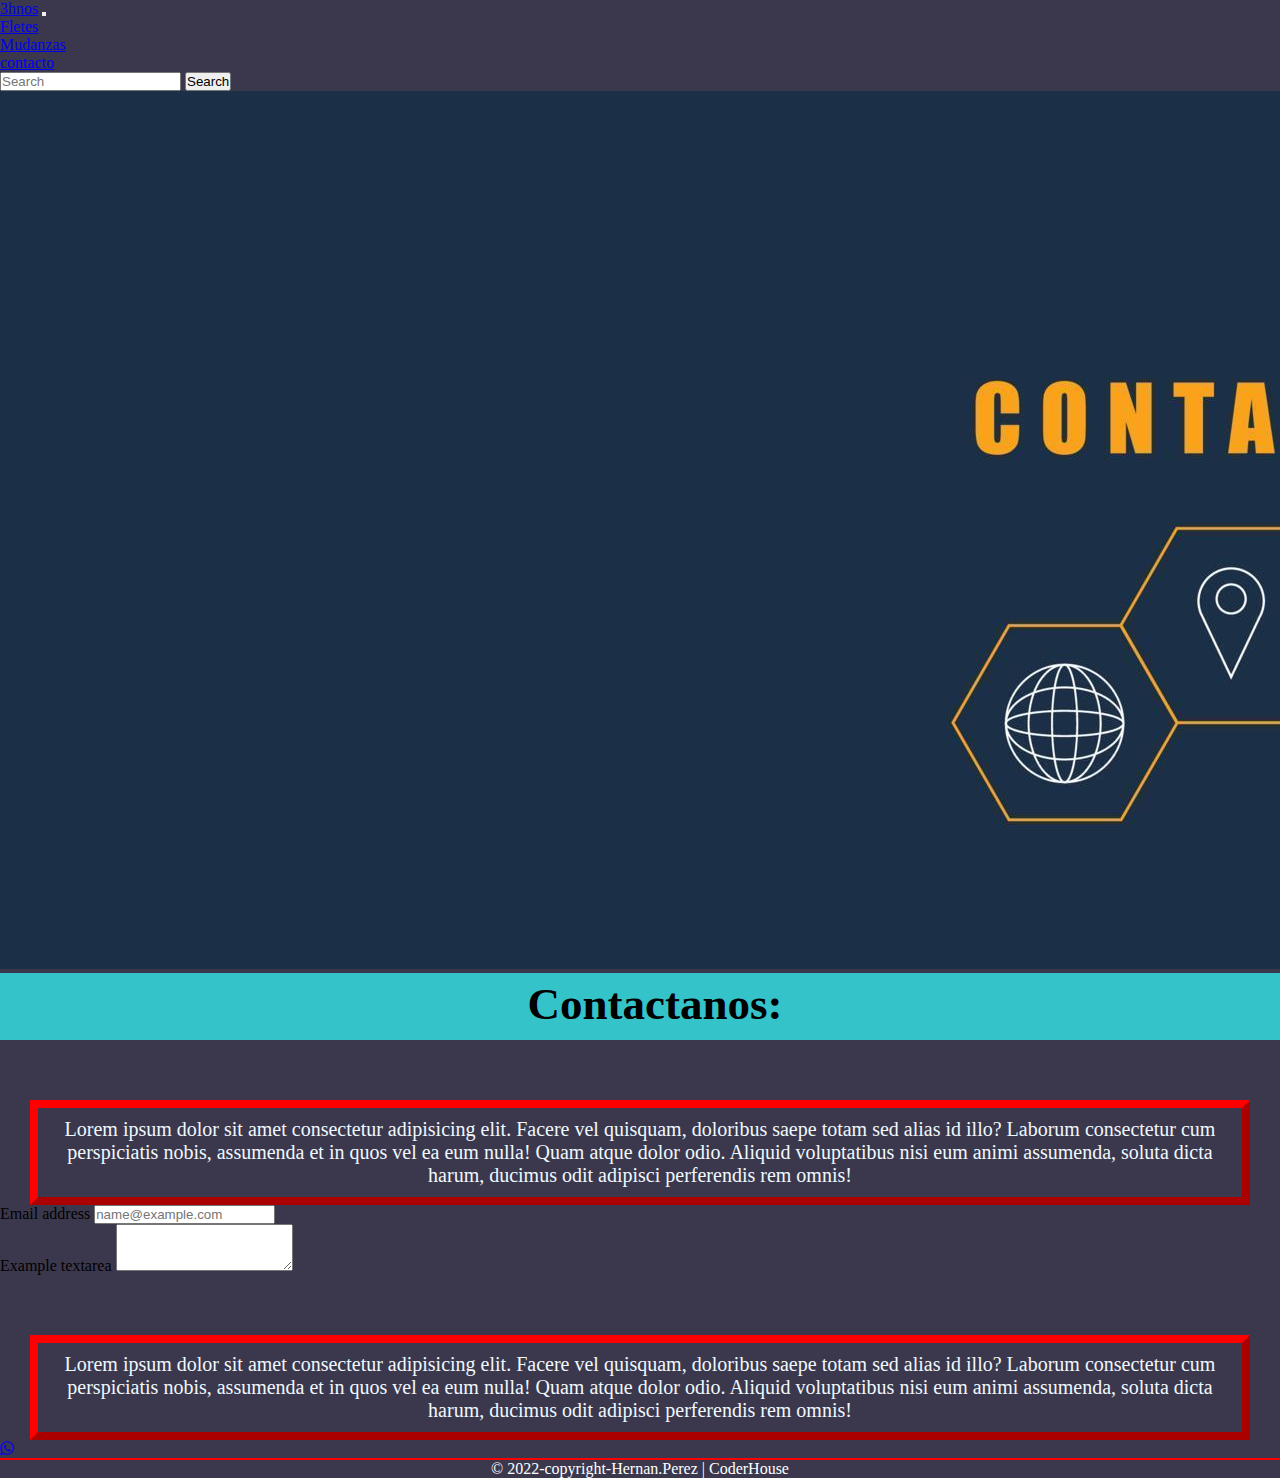
==== assets/contacto.html @ 6cc8794d "mi primera subida" ====
<!DOCTYPE html>
<html lang="en">
<head>
    <meta charset="UTF-8">
    <meta http-equiv="X-UA-Compatible" content="IE=edge">
    <meta name="viewport" content="width=device-width, initial-scale=1.0">
    <link href="https://cdn.jsdelivr.net/npm/bootstrap@5.2.3/dist/css/bootstrap.min.css" rel="stylesheet"
    integrity="sha384-rbsA2VBKQhggwzxH7pPCaAqO46MgnOM80zW1RWuH61DGLwZJEdK2Kadq2F9CUG65" crossorigin="anonymous">
    <link rel="stylesheet" href="estilo.css">
    <title>Contactanos</title>
</head>
<body>
    <header>
        <nav class="navbar navbar-expand-lg bg-danger">
    
    
            <div class="container-fluid ">
                <a class="navbar-brand text-light" href="../index.html">3hnos</a>
                <button class="navbar-toggler bg-danger" type="button" data-bs-toggle="collapse"
                    data-bs-target="#navbarSupportedContent" aria-controls="navbarSupportedContent" aria-expanded="false"
                    aria-label="Toggle navigation">
                    <span class="navbar-toggler-icon-"></span>
                </button>
                <div class="collapse navbar-collapse" id="navbarSupportedContent">
                    <ul class="navbar-nav me-auto mb-2 mb-lg-0">
                        <li class="nav-item ">
                            <a class="nav-link active text-light" aria-current="page" href="flete.html">Fletes</a>
                        </li>
                        <li class="nav-item ">
                            <a class="nav-link text-light" href="mudanza.html">Mudanzas</a>
                        </li>
                        <li class="nav-item ">
                            <a class="nav-link active text-light" aria-current="page" href="contacto.html">contacto</a>
                        </li>
    
    
                    </ul>
                    <form class="d-flex" role="search">
                        <input class="form-control me-2" type="search" placeholder="Search" aria-label="Search">
                        <button class="btn btn-outline-success text-light" type="submit">Search</button>
                    </form>
                </div>
            </div>
    
    
        </nav>

    </header>
    <img src="contactbaner.png" class="mw-100"  alt="banner">
    <section class="contenedor-cuerpo">
        <div class="contenido__cuerpo__titulo">
            <h1 class="titulo__principal"> Contactanos:</h1>
        </div>
    </section>

    <div class="container-servicio">
        <div class="contenido-servicio">
            <p>Lorem ipsum dolor sit amet consectetur adipisicing elit. Facere vel quisquam, doloribus saepe totam sed alias
                id illo? Laborum consectetur cum perspiciatis nobis, assumenda et in quos vel ea eum nulla! Quam atque dolor
                odio. Aliquid voluptatibus nisi eum animi assumenda, soluta dicta harum, ducimus odit adipisci perferendis
                rem omnis!</p>
        </div>
    
    </div>
    <div class="mb-3">
        <label for="exampleFormControlInput1" class="form-label">Email address</label>
        <input type="email" class="form-control" id="exampleFormControlInput1" placeholder="name@example.com">
      </div>
      <div class="mb-3">
        <label for="exampleFormControlTextarea1" class="form-label">Example textarea</label>
        <textarea class="form-control" id="exampleFormControlTextarea1" rows="3"></textarea>
      </div>
        
    </div>
    <div class="container-servicio">
        <div class="contenido-servicio">
            <p>Lorem ipsum dolor sit amet consectetur adipisicing elit. Facere vel quisquam, doloribus saepe totam sed alias
                id illo? Laborum consectetur cum perspiciatis nobis, assumenda et in quos vel ea eum nulla! Quam atque dolor
                odio. Aliquid voluptatibus nisi eum animi assumenda, soluta dicta harum, ducimus odit adipisci perferendis
                rem omnis!</p>
        </div>
    
    </div>
    <nav class="navbar navbar-expand-lg bg-danger">
    
    
        <div class="contenedor-redes">
            
            <link rel="stylesheet" href="https://stackpath.bootstrapcdn.com/font-awesome/4.7.0/css/font-awesome.min.css">
        
    
            <a href="https://wa.me/5211234567890?text=Me%20gustaría%20saber%20el%20precio%20del%20coche" class="whatsapp" target="_blank"> <i class="fa fa-whatsapp whatsapp-icon"></i></a>        </div>


    </nav>
    
    <footer>
        <p>© 2022-copyright-Hernan.Perez | CoderHouse</p>
    </footer>

    <script src="https://cdn.jsdelivr.net/npm/bootstrap@5.2.3/dist/js/bootstrap.bundle.min.js"
    integrity="sha384-kenU1KFdBIe4zVF0s0G1M5b4hcpxyD9F7jL+jjXkk+Q2h455rYXK/7HAuoJl+0I4"
    crossorigin="anonymous"></script>
</body>
</html>
---- assets/estilo.css ----
*{
    margin: 0;
    padding: 0;
}
body{
    background-color: #3b384d;
}

.contenedor-cuerpo{
    text-align: center;
}


.contenido__cuerpo__titulo{
    text-align: center;
}
.contenido__parrafo__p{
    font-size: 30px;
}

.titulo__principal{
font-size: 35px;
width: 100%;
padding: 5px 10px 10px 15px;
background-color: #35C3CA;

text-align: center;

}

.contenedor__parrafo{
    padding: 15px;
flex-wrap: wrap;
background-color: #3b384d;
color: white;
}

.contenido__parrafo{
}
.contenido__parrafo__p{

}


footer{
    text-align: center;
    color: white;
    border-top: 2px solid red;
}
/*comienzo pagina fletes*/

.container-servicio{
    padding: 10px 10px;
    margin: 60px 30px 0px 30px;
    border: outset 8px red;
    text-align: center;
}


.contenido-servicio p{
color: aliceblue;
font-size: 20px;
}


.titulo__principal{
    font-size: 45px;
}


.conteinter-cuerpo__fletes{
    
}




.carousel-inner{
    margin-left: 20px;
    display: flex;
    justify-content: space-around;
    
}

.d-block{
    height: 25vh;
    width: 40%;
}
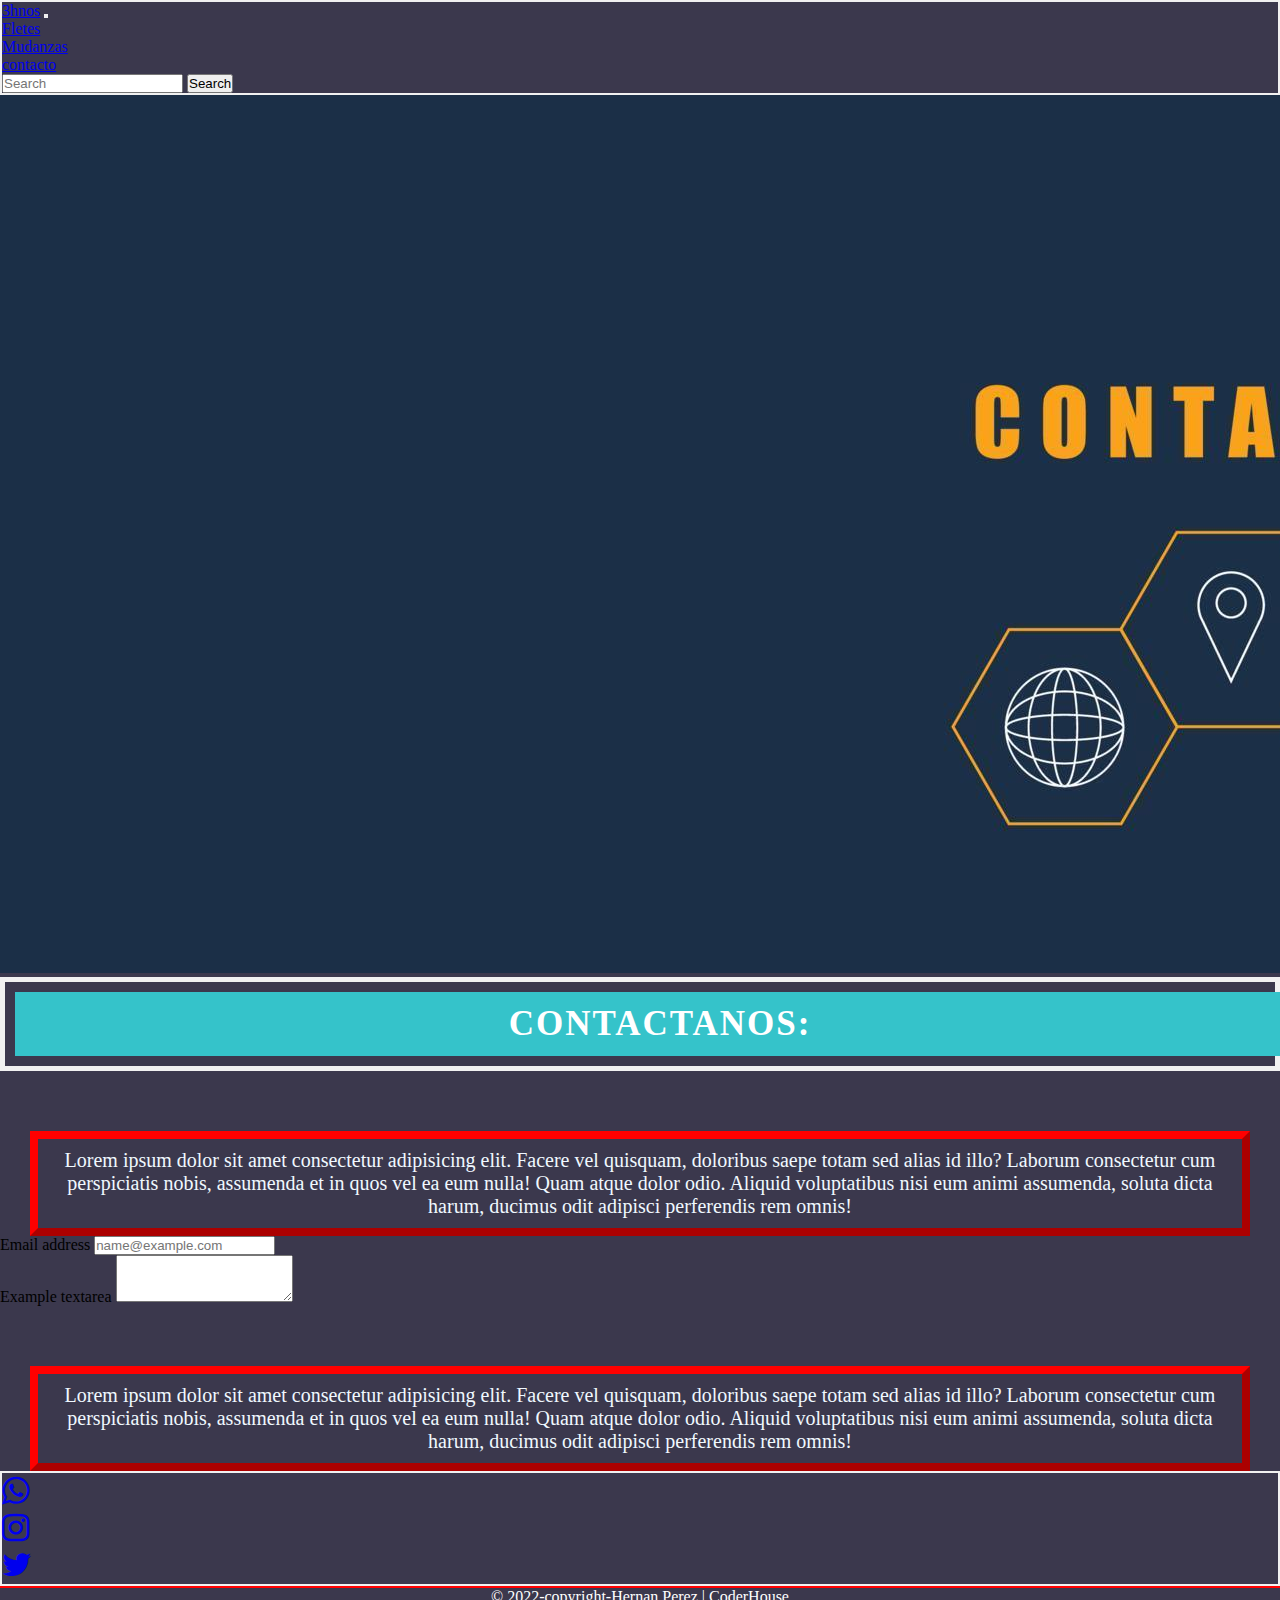
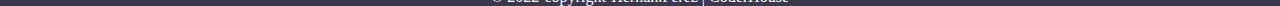
==== commit 2dd8ad0f: "agregue animaciones" ====
--- a/assets/contacto.html
+++ b/assets/contacto.html
@@ -7,10 +7,14 @@
     <link href="https://cdn.jsdelivr.net/npm/bootstrap@5.2.3/dist/css/bootstrap.min.css" rel="stylesheet"
     integrity="sha384-rbsA2VBKQhggwzxH7pPCaAqO46MgnOM80zW1RWuH61DGLwZJEdK2Kadq2F9CUG65" crossorigin="anonymous">
     <link rel="stylesheet" href="estilo.css">
+    <link
+    rel="stylesheet"
+    href="https://cdnjs.cloudflare.com/ajax/libs/animate.css/4.1.1/animate.min.css"
+  />
     <title>Contactanos</title>
 </head>
 <body>
-    <header>
+    <header class="animate__animated animate__fadeInDown">
         <nav class="navbar navbar-expand-lg bg-danger">
     
     
@@ -44,9 +48,9 @@
     
     
         </nav>
-
+  <img src="contactbaner.png" class="mw-100"  alt="banner">
     </header>
-    <img src="contactbaner.png" class="mw-100"  alt="banner">
+  
     <section class="contenedor-cuerpo">
         <div class="contenido__cuerpo__titulo">
             <h1 class="titulo__principal"> Contactanos:</h1>
@@ -81,7 +85,7 @@
         </div>
     
     </div>
-    <nav class="navbar navbar-expand-lg bg-danger">
+    <nav class="navbar navbar-expand-lg ">
     
     
         <div class="contenedor-redes">
@@ -89,7 +93,24 @@
             <link rel="stylesheet" href="https://stackpath.bootstrapcdn.com/font-awesome/4.7.0/css/font-awesome.min.css">
         
     
-            <a href="https://wa.me/5211234567890?text=Me%20gustaría%20saber%20el%20precio%20del%20coche" class="whatsapp" target="_blank"> <i class="fa fa-whatsapp whatsapp-icon"></i></a>        </div>
+            <a  href="https://wa.me/543484311569?text=Hola" class="whatsapp" target="_blank"> <i class="fa fa-whatsapp whatsapp-icon"></i></a>        
+        </div>
+
+        
+        <div class="contenedor-redes">
+            
+            <link rel="stylesheet" href="../assets/insta.png">
+        
+    
+            <a  href="https://www.instagram.com/transportetreshermanos/" class="instagram" target="_blank"> <i class="fa fa-instagram instagram-icon"></i></a>        
+        </div>
+        <div class="contenedor-redes">
+            
+            <link rel="stylesheet" href="../assets/pngwing.com.png">
+        
+    
+            <a  href="https://twitter.com/?lang=es" class="twitter" target="_blank"> <i class="fa fa-twitter twitter-icon"></i></a>        
+        </div>
 
 
     </nav>
--- a/assets/estilo.css
+++ b/assets/estilo.css
@@ -7,25 +7,28 @@
 }
 
 .contenedor-cuerpo{
-    text-align: center;
+   
 }
 
 
 .contenido__cuerpo__titulo{
     text-align: center;
+    padding: 10px;
+    border: 5px solid #f1f1f1;
 }
 .contenido__parrafo__p{
     font-size: 30px;
 }
 
 .titulo__principal{
-font-size: 35px;
+font-size: 36px;
 width: 100%;
-padding: 5px 10px 10px 15px;
+padding: 12px 20px;
 background-color: #35C3CA;
-
+color: white;
 text-align: center;
-
+transition: .5s ease all;text-transform: uppercase;
+letter-spacing: 2px;
 }
 
 .contenedor__parrafo{
@@ -64,7 +67,7 @@
 
 
 .titulo__principal{
-    font-size: 45px;
+    font-size: 35px;
 }
 
 
@@ -88,4 +91,28 @@
 }
 
 
+#accordionFlushExample{
 
+    margin-left: auto;
+    margin-right: auto;
+    text-align: center;
+
+}
+
+
+
+.navbar{
+    border: solid 2px #f1f1f1;
+}
+
+
+.whatsapp{
+   font-size: xx-large;
+}
+
+.instagram{
+    font-size: xx-large;
+}
+.twitter{
+    font-size: xx-large;
+}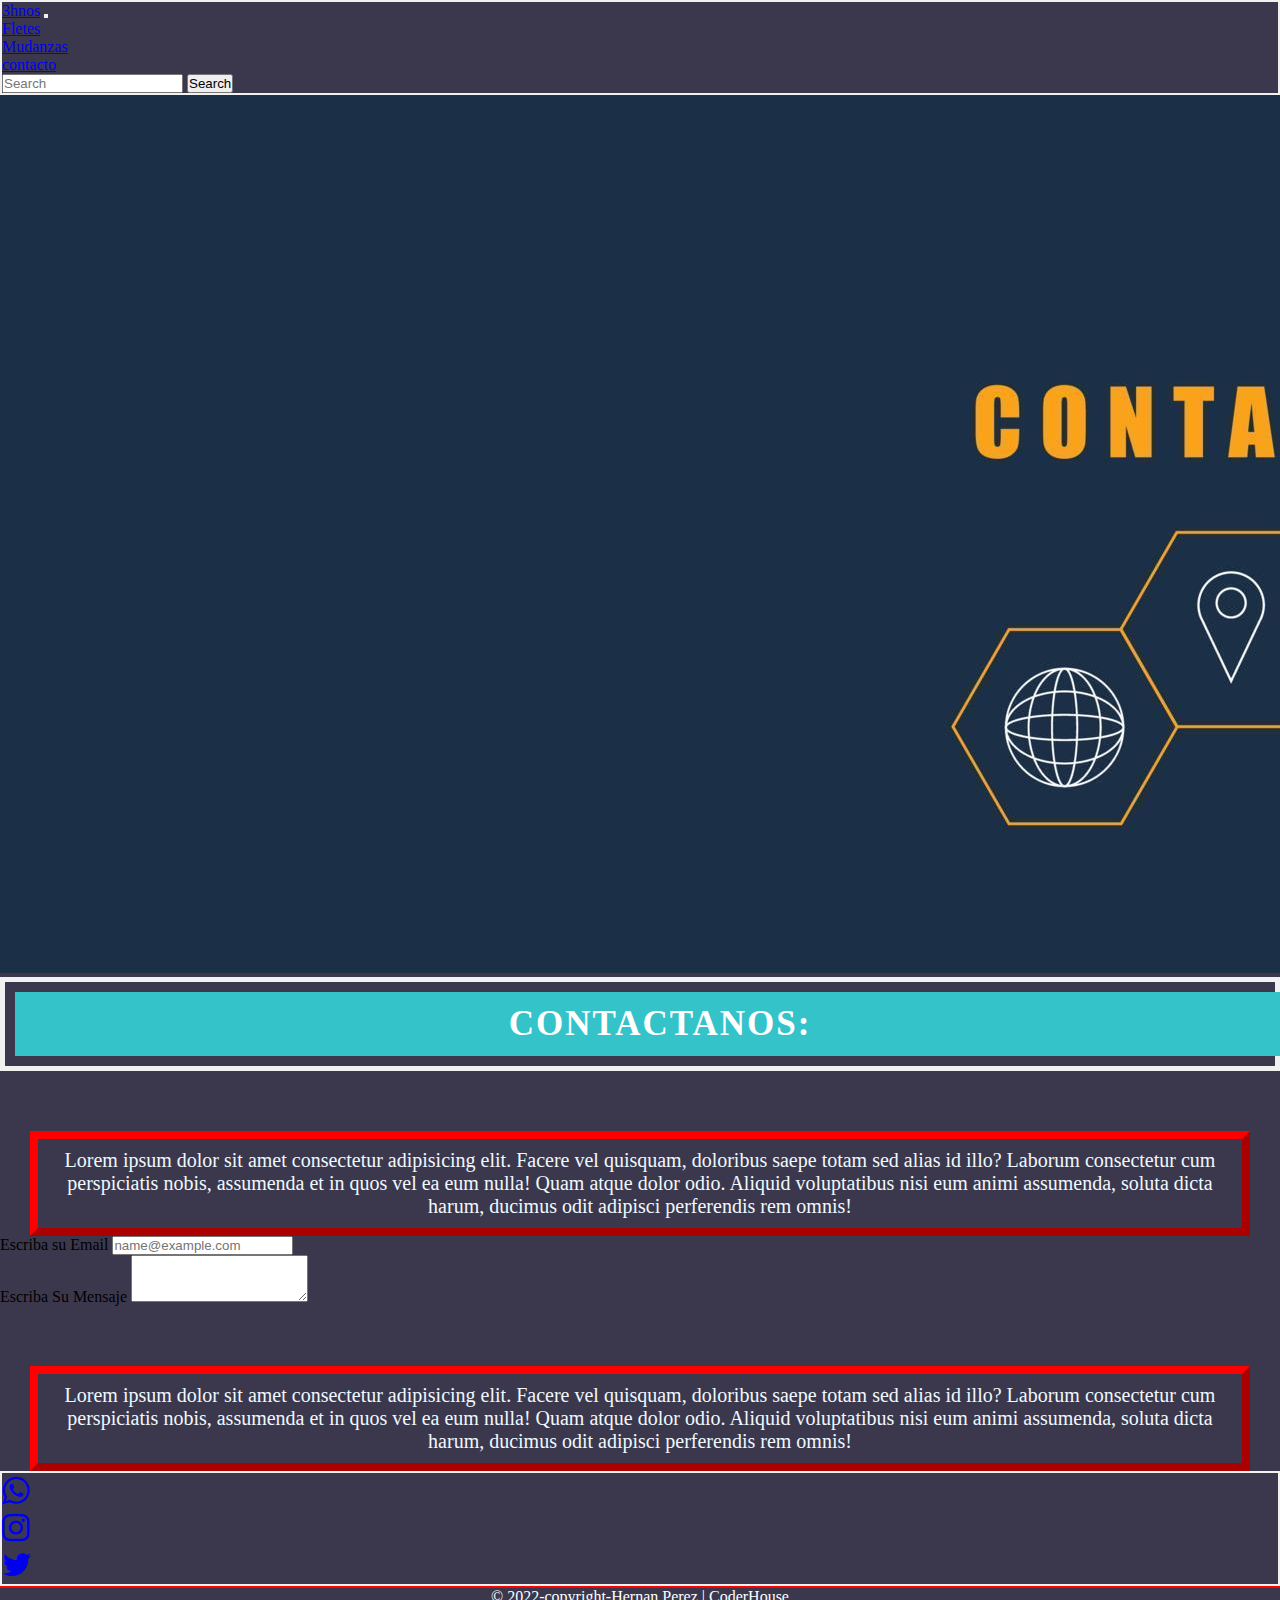
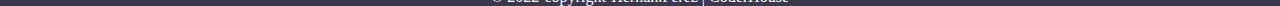
==== commit 6a78ce2c: "retoques en paginas html" ====
--- a/assets/contacto.html
+++ b/assets/contacto.html
@@ -1,28 +1,27 @@
 <!DOCTYPE html>
 <html lang="en">
+
 <head>
     <meta charset="UTF-8">
     <meta http-equiv="X-UA-Compatible" content="IE=edge">
     <meta name="viewport" content="width=device-width, initial-scale=1.0">
     <link href="https://cdn.jsdelivr.net/npm/bootstrap@5.2.3/dist/css/bootstrap.min.css" rel="stylesheet"
-    integrity="sha384-rbsA2VBKQhggwzxH7pPCaAqO46MgnOM80zW1RWuH61DGLwZJEdK2Kadq2F9CUG65" crossorigin="anonymous">
+        integrity="sha384-rbsA2VBKQhggwzxH7pPCaAqO46MgnOM80zW1RWuH61DGLwZJEdK2Kadq2F9CUG65" crossorigin="anonymous">
     <link rel="stylesheet" href="estilo.css">
-    <link
-    rel="stylesheet"
-    href="https://cdnjs.cloudflare.com/ajax/libs/animate.css/4.1.1/animate.min.css"
-  />
+    <link rel="stylesheet" href="https://cdnjs.cloudflare.com/ajax/libs/animate.css/4.1.1/animate.min.css" />
     <title>Contactanos</title>
 </head>
+
 <body>
     <header class="animate__animated animate__fadeInDown">
         <nav class="navbar navbar-expand-lg bg-danger">
-    
-    
+
+
             <div class="container-fluid ">
                 <a class="navbar-brand text-light" href="../index.html">3hnos</a>
                 <button class="navbar-toggler bg-danger" type="button" data-bs-toggle="collapse"
-                    data-bs-target="#navbarSupportedContent" aria-controls="navbarSupportedContent" aria-expanded="false"
-                    aria-label="Toggle navigation">
+                    data-bs-target="#navbarSupportedContent" aria-controls="navbarSupportedContent"
+                    aria-expanded="false" aria-label="Toggle navigation">
                     <span class="navbar-toggler-icon-"></span>
                 </button>
                 <div class="collapse navbar-collapse" id="navbarSupportedContent">
@@ -36,8 +35,8 @@
                         <li class="nav-item ">
                             <a class="nav-link active text-light" aria-current="page" href="contacto.html">contacto</a>
                         </li>
-    
-    
+
+
                     </ul>
                     <form class="d-flex" role="search">
                         <input class="form-control me-2" type="search" placeholder="Search" aria-label="Search">
@@ -45,12 +44,12 @@
                     </form>
                 </div>
             </div>
-    
-    
+
+
         </nav>
-  <img src="contactbaner.png" class="mw-100"  alt="banner">
+        <img src="contactbaner.png" class="mw-100" alt="banner">
     </header>
-  
+
     <section class="contenedor-cuerpo">
         <div class="contenido__cuerpo__titulo">
             <h1 class="titulo__principal"> Contactanos:</h1>
@@ -59,68 +58,79 @@
 
     <div class="container-servicio">
         <div class="contenido-servicio">
-            <p>Lorem ipsum dolor sit amet consectetur adipisicing elit. Facere vel quisquam, doloribus saepe totam sed alias
-                id illo? Laborum consectetur cum perspiciatis nobis, assumenda et in quos vel ea eum nulla! Quam atque dolor
-                odio. Aliquid voluptatibus nisi eum animi assumenda, soluta dicta harum, ducimus odit adipisci perferendis
+            <p>Lorem ipsum dolor sit amet consectetur adipisicing elit. Facere vel quisquam, doloribus saepe totam sed
+                alias
+                id illo? Laborum consectetur cum perspiciatis nobis, assumenda et in quos vel ea eum nulla! Quam atque
+                dolor
+                odio. Aliquid voluptatibus nisi eum animi assumenda, soluta dicta harum, ducimus odit adipisci
+                perferendis
                 rem omnis!</p>
         </div>
-    
+
     </div>
     <div class="mb-3">
-        <label for="exampleFormControlInput1" class="form-label">Email address</label>
+        <label for="exampleFormControlInput1" class="form-label text-light">Escriba su Email</label>
         <input type="email" class="form-control" id="exampleFormControlInput1" placeholder="name@example.com">
-      </div>
-      <div class="mb-3">
-        <label for="exampleFormControlTextarea1" class="form-label">Example textarea</label>
+    </div>
+    <div class="mb-3">
+        <label for="exampleFormControlTextarea1" class="form-label text-light">Escriba Su Mensaje</label>
         <textarea class="form-control" id="exampleFormControlTextarea1" rows="3"></textarea>
-      </div>
-        
+    </div>
+
     </div>
     <div class="container-servicio">
         <div class="contenido-servicio">
-            <p>Lorem ipsum dolor sit amet consectetur adipisicing elit. Facere vel quisquam, doloribus saepe totam sed alias
-                id illo? Laborum consectetur cum perspiciatis nobis, assumenda et in quos vel ea eum nulla! Quam atque dolor
-                odio. Aliquid voluptatibus nisi eum animi assumenda, soluta dicta harum, ducimus odit adipisci perferendis
+            <p>Lorem ipsum dolor sit amet consectetur adipisicing elit. Facere vel quisquam, doloribus saepe totam sed
+                alias
+                id illo? Laborum consectetur cum perspiciatis nobis, assumenda et in quos vel ea eum nulla! Quam atque
+                dolor
+                odio. Aliquid voluptatibus nisi eum animi assumenda, soluta dicta harum, ducimus odit adipisci
+                perferendis
                 rem omnis!</p>
         </div>
-    
+
     </div>
-    <nav class="navbar navbar-expand-lg ">
-    
-    
+    <div class="navbar ">
+
+
         <div class="contenedor-redes">
-            
-            <link rel="stylesheet" href="https://stackpath.bootstrapcdn.com/font-awesome/4.7.0/css/font-awesome.min.css">
-        
-    
-            <a  href="https://wa.me/543484311569?text=Hola" class="whatsapp" target="_blank"> <i class="fa fa-whatsapp whatsapp-icon"></i></a>        
-        </div>
 
-        
-        <div class="contenedor-redes">
-            
-            <link rel="stylesheet" href="../assets/insta.png">
-        
-    
-            <a  href="https://www.instagram.com/transportetreshermanos/" class="instagram" target="_blank"> <i class="fa fa-instagram instagram-icon"></i></a>        
-        </div>
-        <div class="contenedor-redes">
-            
-            <link rel="stylesheet" href="../assets/pngwing.com.png">
-        
-    
-            <a  href="https://twitter.com/?lang=es" class="twitter" target="_blank"> <i class="fa fa-twitter twitter-icon"></i></a>        
+            <link rel="stylesheet"
+                href="https://stackpath.bootstrapcdn.com/font-awesome/4.7.0/css/font-awesome.min.css">
+
+
+            <a href="https://wa.me/543484311569?text=Hola" class="whatsapp" target="_blank"> <i
+                    class="fa fa-whatsapp whatsapp-icon"></i></a>
         </div>
 
 
-    </nav>
-    
+        <div class="contenedor-redes">
+
+            <link rel="stylesheet" href="../assets/insta.png">
+
+
+            <a href="https://www.instagram.com/transportetreshermanos/" class="instagram" target="_blank"> <i
+                    class="fa fa-instagram instagram-icon"></i></a>
+        </div>
+        <div class="contenedor-redes">
+
+            <link rel="stylesheet" href="../assets/pngwing.com.png">
+
+
+            <a href="https://twitter.com/?lang=es" class="twitter" target="_blank"> <i
+                    class="fa fa-twitter twitter-icon"></i></a>
+        </div>
+
+
+    </div>
+
     <footer>
         <p>© 2022-copyright-Hernan.Perez | CoderHouse</p>
     </footer>
 
     <script src="https://cdn.jsdelivr.net/npm/bootstrap@5.2.3/dist/js/bootstrap.bundle.min.js"
-    integrity="sha384-kenU1KFdBIe4zVF0s0G1M5b4hcpxyD9F7jL+jjXkk+Q2h455rYXK/7HAuoJl+0I4"
-    crossorigin="anonymous"></script>
+        integrity="sha384-kenU1KFdBIe4zVF0s0G1M5b4hcpxyD9F7jL+jjXkk+Q2h455rYXK/7HAuoJl+0I4"
+        crossorigin="anonymous"></script>
 </body>
+
 </html>--- a/assets/estilo.css
+++ b/assets/estilo.css
@@ -5,11 +5,6 @@
 body{
     background-color: #3b384d;
 }
-
-.contenedor-cuerpo{
-   
-}
-
 
 .contenido__cuerpo__titulo{
     text-align: center;
@@ -21,27 +16,21 @@
 }
 
 .titulo__principal{
-font-size: 36px;
-width: 100%;
-padding: 12px 20px;
-background-color: #35C3CA;
-color: white;
-text-align: center;
-transition: .5s ease all;text-transform: uppercase;
-letter-spacing: 2px;
+    font-size: 36px;
+    width: 100%;
+    padding: 12px 20px;
+    background-color: #35C3CA;
+    color: white;
+    text-align: center;
+    transition: .5s ease all;text-transform: uppercase;
+    letter-spacing: 2px;
 }
 
 .contenedor__parrafo{
     padding: 15px;
-flex-wrap: wrap;
-background-color: #3b384d;
-color: white;
-}
-
-.contenido__parrafo{
-}
-.contenido__parrafo__p{
-
+    flex-wrap: wrap;
+    background-color: #3b384d;
+    color: white;
 }
 
 
@@ -61,21 +50,14 @@
 
 
 .contenido-servicio p{
-color: aliceblue;
-font-size: 20px;
+    color: aliceblue;
+    font-size: 20px;
 }
 
 
 .titulo__principal{
     font-size: 35px;
 }
-
-
-.conteinter-cuerpo__fletes{
-    
-}
-
-
 
 
 .carousel-inner{
@@ -105,7 +87,6 @@
     border: solid 2px #f1f1f1;
 }
 
-
 .whatsapp{
    font-size: xx-large;
 }
@@ -115,4 +96,15 @@
 }
 .twitter{
     font-size: xx-large;
+}
+
+@media only screen and (min-width: 1280px){
+
+    .carousel-item img {
+        width: 400px;
+        height: 400px;
+        margin: 10px ;
+    }
+
+   
 }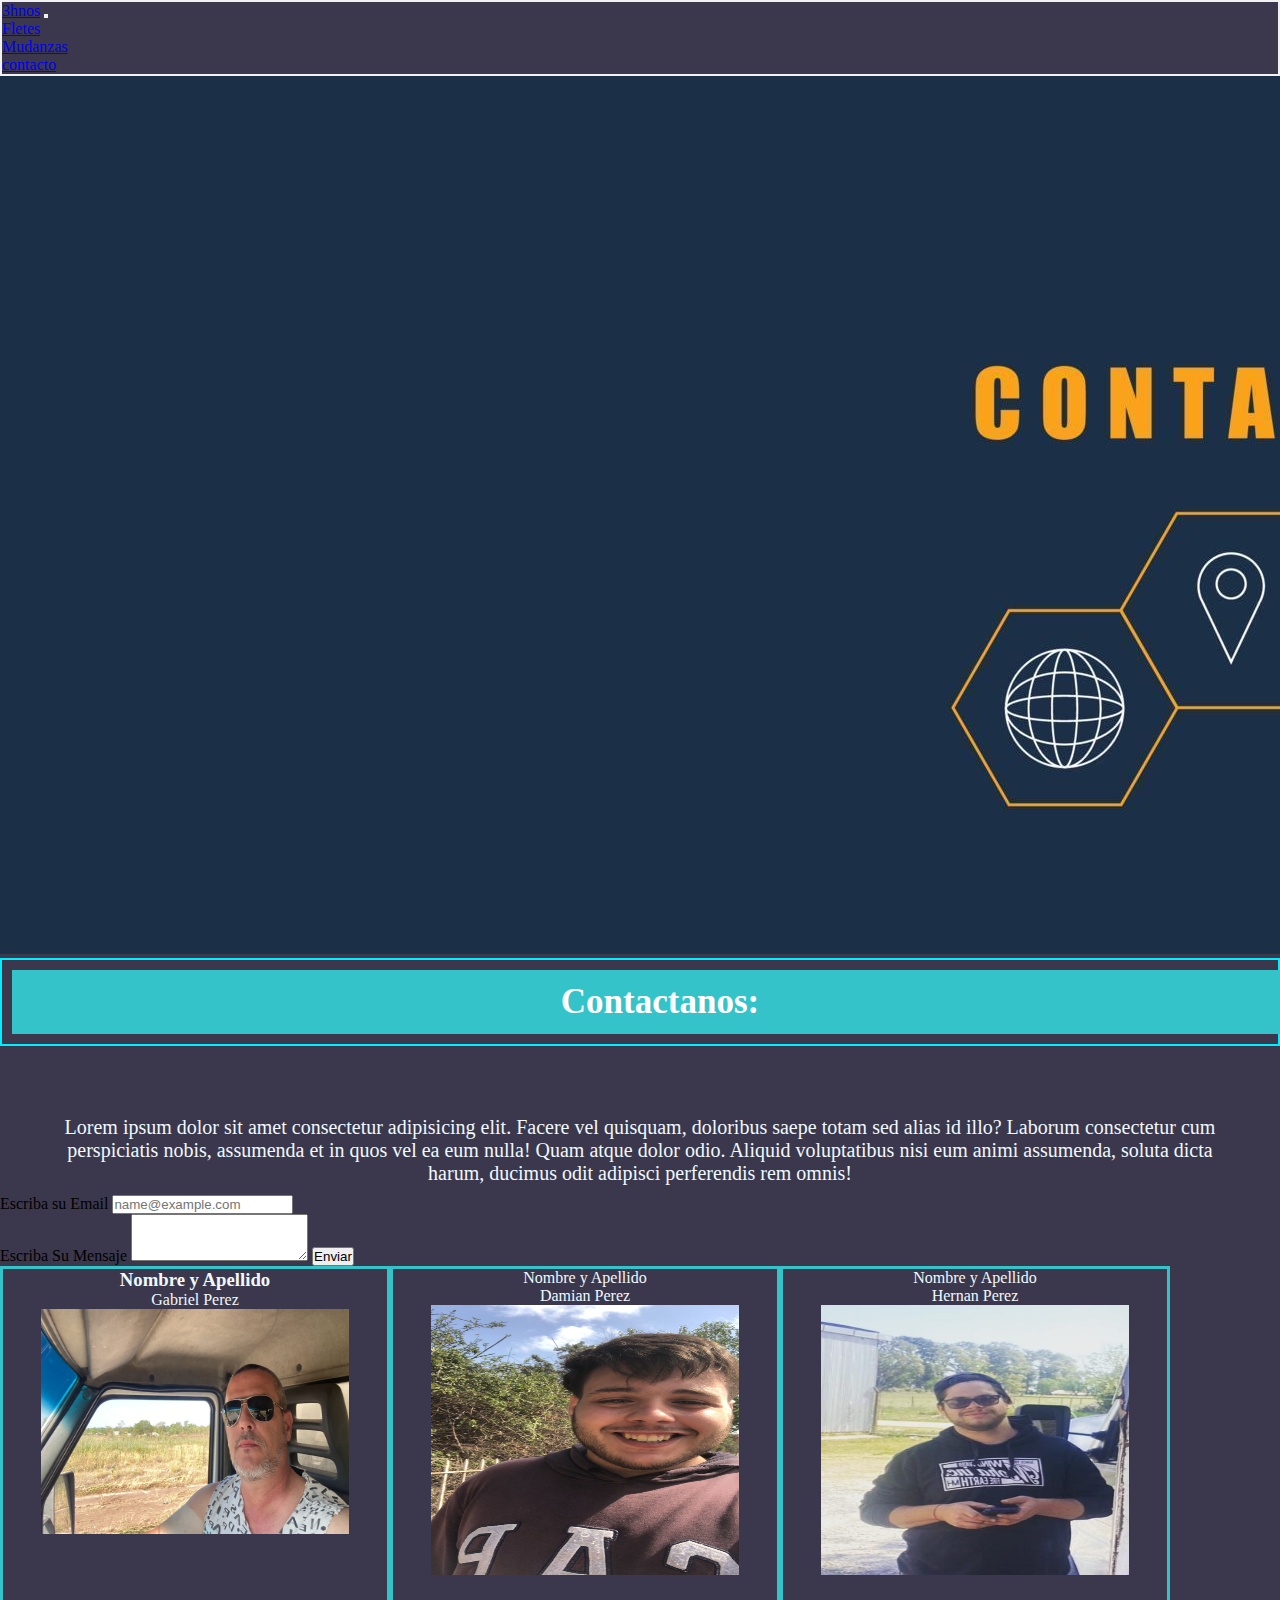
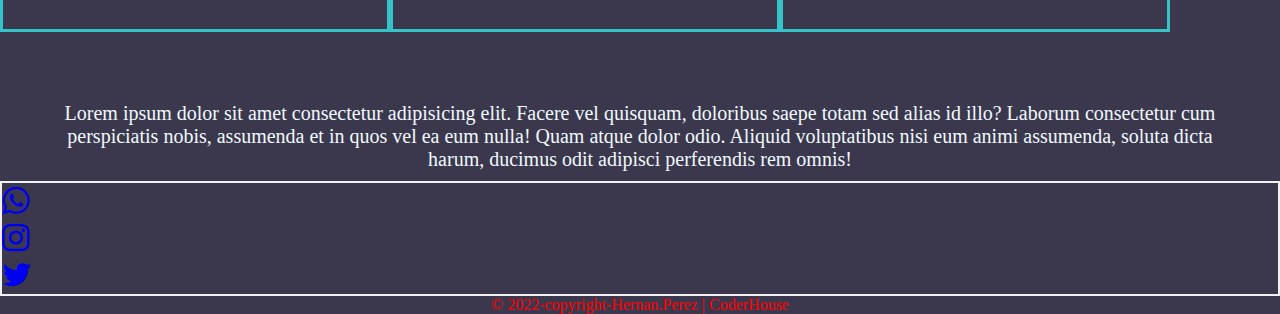
==== commit 77011650: "finalizando 2preentrega" ====
--- a/assets/contacto.html
+++ b/assets/contacto.html
@@ -36,12 +36,9 @@
                             <a class="nav-link active text-light" aria-current="page" href="contacto.html">contacto</a>
                         </li>
 
-
+                        
                     </ul>
-                    <form class="d-flex" role="search">
-                        <input class="form-control me-2" type="search" placeholder="Search" aria-label="Search">
-                        <button class="btn btn-outline-success text-light" type="submit">Search</button>
-                    </form>
+                    
                 </div>
             </div>
 
@@ -75,6 +72,26 @@
     <div class="mb-3">
         <label for="exampleFormControlTextarea1" class="form-label text-light">Escriba Su Mensaje</label>
         <textarea class="form-control" id="exampleFormControlTextarea1" rows="3"></textarea>
+        <button type="button" class="btn btn-info">Enviar</button>
+    </div>
+    <div class="container text-center">
+        <div class="row">
+            <div class="col align-self-start">
+                <h3>Nombre y Apellido</h3>
+                <p>Gabriel Perez</p>
+                <img class="chofer1" src="../assets/gabriel.png" alt="chofer1">
+            </div>
+            <div class="col align-self-center">
+                Nombre y Apellido
+                <p>Damian Perez</p>
+                <img class="chofer" src="../assets/damian.png" alt="chofer2">
+            </div>
+            <div class="col align-self-end">
+                Nombre y Apellido
+                <p>Hernan Perez</p>
+                <img class="chofer" src="../assets/hernan.png" alt="chofer3">
+            </div>
+        </div>
     </div>
 
     </div>
--- a/assets/estilo.css
+++ b/assets/estilo.css
@@ -9,7 +9,7 @@
 .contenido__cuerpo__titulo{
     text-align: center;
     padding: 10px;
-    border: 5px solid #f1f1f1;
+    border: 2px solid #00eeff;
 }
 .contenido__parrafo__p{
     font-size: 30px;
@@ -22,8 +22,7 @@
     background-color: #35C3CA;
     color: white;
     text-align: center;
-    transition: .5s ease all;text-transform: uppercase;
-    letter-spacing: 2px;
+ 
 }
 
 .contenedor__parrafo{
@@ -36,15 +35,13 @@
 
 footer{
     text-align: center;
-    color: white;
-    border-top: 2px solid red;
+    color: rgb(255, 0, 0);
 }
 /*comienzo pagina fletes*/
 
 .container-servicio{
     padding: 10px 10px;
     margin: 60px 30px 0px 30px;
-    border: outset 8px red;
     text-align: center;
 }
 
@@ -82,6 +79,33 @@
 }
 
 
+.container{
+    margin-left: auto;
+    margin-right: auto;
+}
+.row{
+    display: flex;
+    flex-direction: column;
+    color: aliceblue; 
+    width: 35%;
+}
+.col{
+    border: solid #35C3CA 3px;
+    text-align: center;
+}
+
+.chofer1{
+    width: 80%;
+    padding: auto;
+    height: 15vh;
+}
+
+.chofer{
+   width: 70%;
+    padding: auto;
+    
+   
+}
 
 .navbar{
     border: solid 2px #f1f1f1;
@@ -101,10 +125,35 @@
 @media only screen and (min-width: 1280px){
 
     .carousel-item img {
-        width: 400px;
-        height: 400px;
+        width: 500px;
+        height: 500px;
         margin: 10px ;
     }
+    .row{
+        display: flex;
+        flex-direction: row;
+        width: auto;
+        
+    }
 
+
+    .col{
+        width: 30%;
+        height: 40vh;
+        
+    }
+
+    .chofer1{
+        width: 80%;
+        height: 25vh;
+    }
    
+
+    .chofer{
+        width: 80%;
+        height: 30vh;
+    }
+   
+
+
 }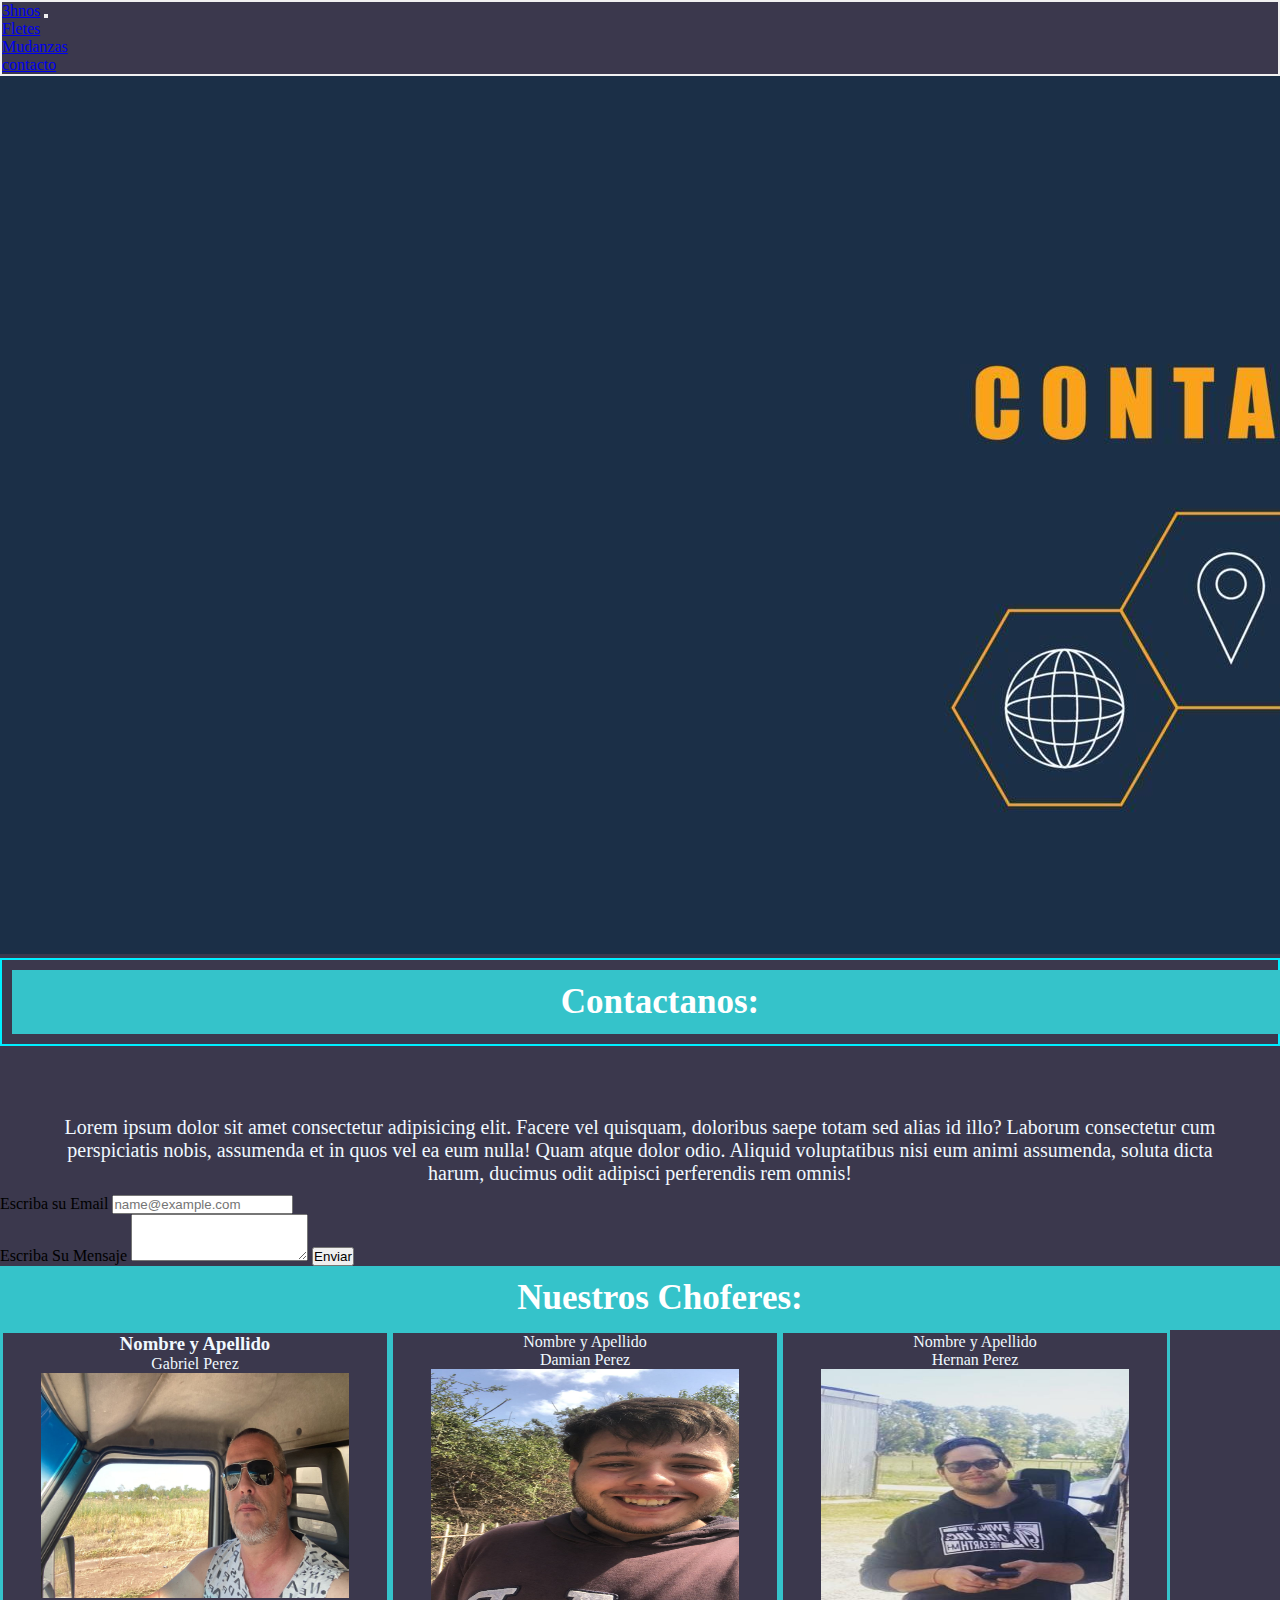
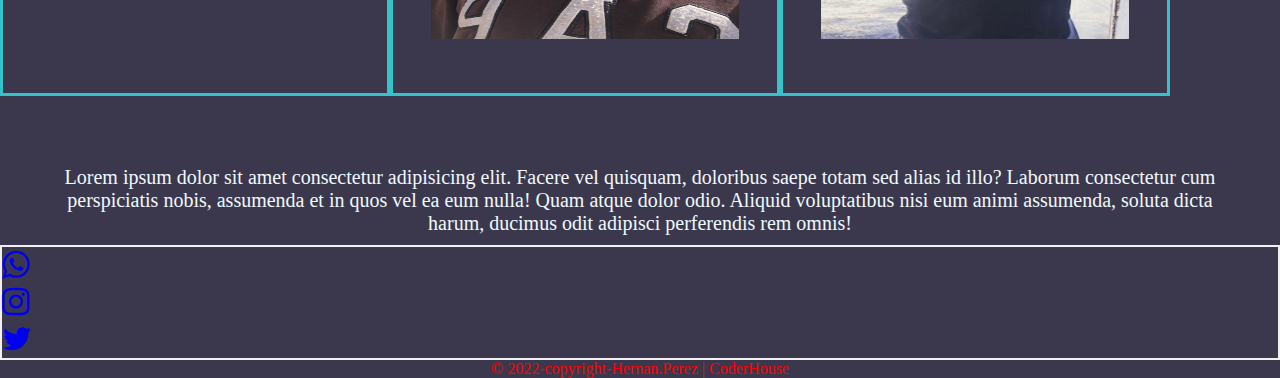
==== commit 31c06c46: "retoque titulo de presentacion de choferes en contacto, elimine foto sin unso de la carpeta" ====
--- a/assets/contacto.html
+++ b/assets/contacto.html
@@ -75,6 +75,7 @@
         <button type="button" class="btn btn-info">Enviar</button>
     </div>
     <div class="container text-center">
+        <h1 class="titulo__principal"> Nuestros Choferes:</h1>
         <div class="row">
             <div class="col align-self-start">
                 <h3>Nombre y Apellido</h3>
